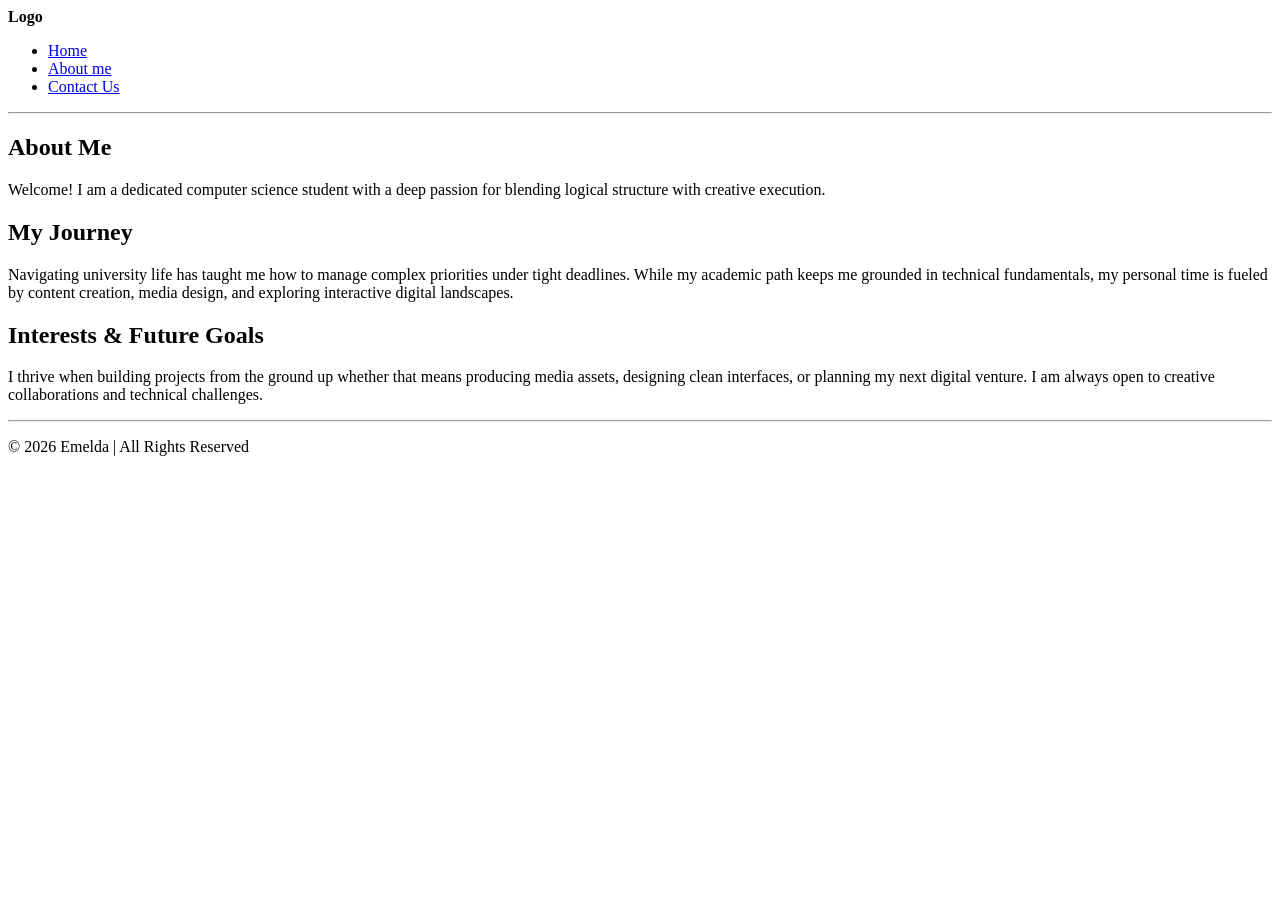
==== about.html @ 17fca181 "Merge GitHub repository files with local portfolio files" ====
<!DOCTYPE html>
<html lang="en">
<head>
    <meta charset="UTF-8">
    <meta name="viewport" content="width=device-width, initial-scale=1.0">
    <title>About Me</title>
</head>
<body>

    <header>
        <div><strong>Logo</strong></div>
        <nav>
            <ul>
                <li><a href="index.html">Home</a></li>
                <li><a href="about.html">About me</a></li>
                <li><a href="contact.html">Contact Us</a></li>
            </ul>
        </nav>
    </header>
    <hr>

    <main>
        <section>
            <h1>About Me</h1>
            <p>Welcome! I am a dedicated computer science student with a deep passion for blending logical structure with creative execution.</p>
            <h2>My Journey</h2>
            <p>Navigating university life has taught me how to manage complex priorities under tight deadlines. While my academic path keeps me grounded in technical fundamentals, my personal time is fueled by content creation, media design, and exploring interactive digital landscapes.</p>
            <h2>Interests & Future Goals</h2>
            <p>I thrive when building projects from the ground up whether that means producing media assets, designing clean interfaces, or planning my next digital venture. I am always open to creative collaborations and technical challenges.</p>
        </section>
    </main>

    <hr>
    <footer>
        <p>© 2026 Emelda | All Rights Reserved</p>
    </footer>

</body>
</html>
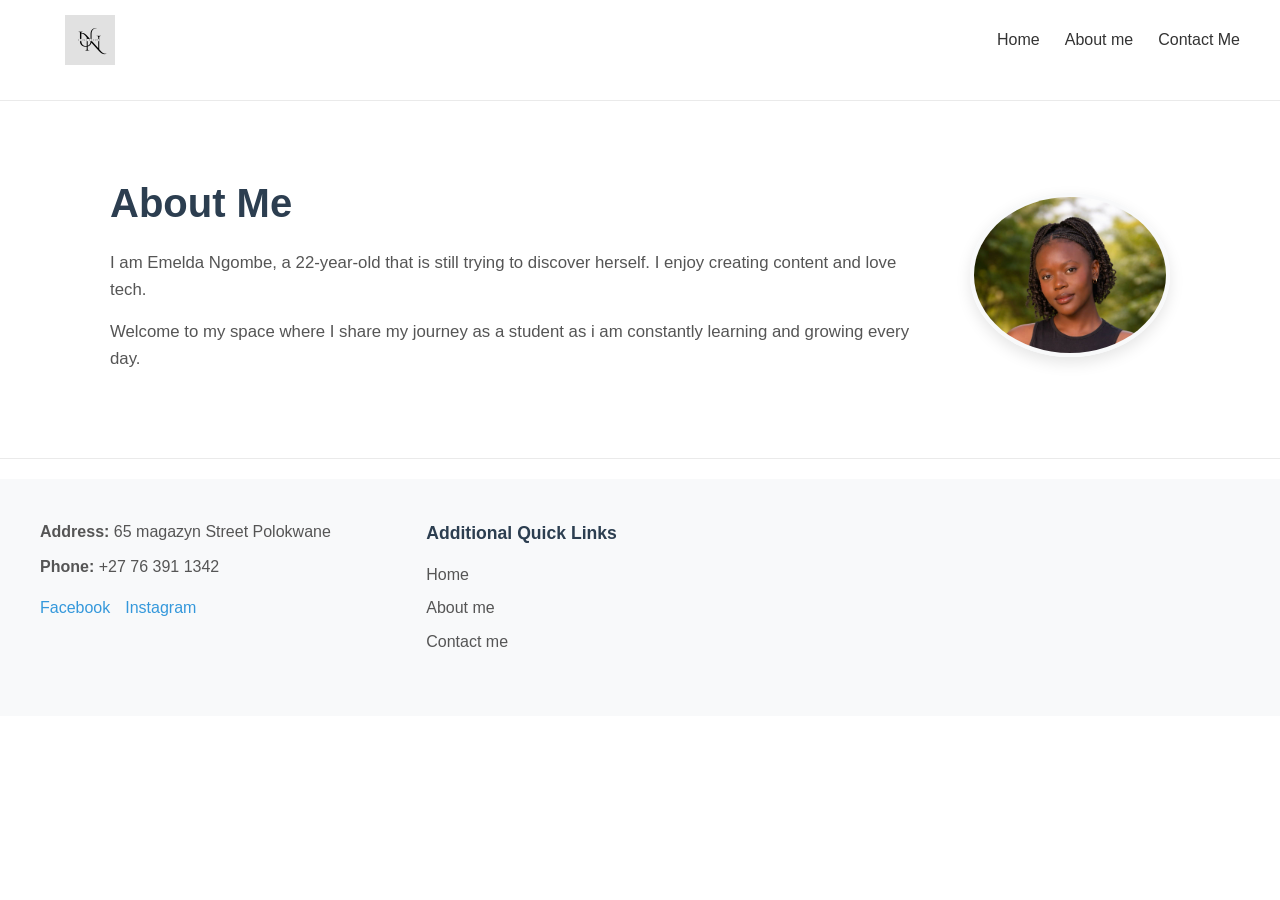
==== commit 3a4934d8: "Update HTML pages" ====
--- a/about.html
+++ b/about.html
@@ -4,36 +4,70 @@
     <meta charset="UTF-8">
     <meta name="viewport" content="width=device-width, initial-scale=1.0">
     <title>About Me</title>
+    <link rel="stylesheet" href="style.css">
 </head>
-<body>
-
+<body>  
     <header>
-        <div><strong>Logo</strong></div>
+        <div class="logo-container">
+            <img src="logo.jpeg" alt="Logo" width="100">
+        </div>
         <nav>
             <ul>
                 <li><a href="index.html">Home</a></li>
                 <li><a href="about.html">About me</a></li>
-                <li><a href="contact.html">Contact Us</a></li>
+                <li><a href="contact.html">Contact Me</a></li>
             </ul>
         </nav>
     </header>
+
     <hr>
+    
+    <main>
+        <section id="profile-bio">
+            <div class="bio-text">
+                <h1>About Me</h1>
+                <p>I am Emelda Ngombe, a 22-year-old that is still trying to discover herself. I enjoy creating content and love tech.</p>
+                <p>Welcome to my space where I share my journey as a student as i am constantly learning and growing every day.</p>
+            </div>
 
-    <main>
-        <section>
-            <h1>About Me</h1>
-            <p>Welcome! I am a dedicated computer science student with a deep passion for blending logical structure with creative execution.</p>
-            <h2>My Journey</h2>
-            <p>Navigating university life has taught me how to manage complex priorities under tight deadlines. While my academic path keeps me grounded in technical fundamentals, my personal time is fueled by content creation, media design, and exploring interactive digital landscapes.</p>
-            <h2>Interests & Future Goals</h2>
-            <p>I thrive when building projects from the ground up whether that means producing media assets, designing clean interfaces, or planning my next digital venture. I am always open to creative collaborations and technical challenges.</p>
+            <div class="bio-image">
+                <img src="image.jpeg" alt="Emelda's Profile Photo" width="200" style="border-radius: 50%;">
+            </div>
         </section>
     </main>
 
     <hr>
+
     <footer>
-        <p>© 2026 Emelda | All Rights Reserved</p>
+        <div class="footer-left">
+            <p><strong>Address:</strong> 65 magazyn Street Polokwane </p>
+            <p><strong>Phone:</strong> +27 76 391 1342</p>
+            
+            <div class="social-links">
+                <a href="https://www.facebook.com/share/1BrZoAWeCa/?mibextid=wwXIfr" target="_blank">facebook</a>
+                <a href="https://www.instagram.com/uya_maa?igsh=c2dmeGdsbWNieHA1&utm_source=qr" target="_blank">instagram</a>
+            </div>
+        </div>
+
+        <div class="footer-center">
+            <h3>Additional Quick Links</h3>
+            <ul>
+                <li><a href="index.html">Home</a></li>
+                <li><a href="about.html">About me</a></li>
+                <li><a href="contact.html">Contact me</a></li>
+            </ul>
+        </div>
+
+        <div class="footer-right">
+            <iframe 
+                src="https://www.google.com/maps/embed?pb=!1m18!1m12!1m3!1d3594.1444445839423!2d28.1610444!3d-25.7323114!2m3!1f0!2f0!3f0!3m2!1i1024!2i768!4f13.1!3m3!1m2!1s0x0%3A0x0!2zMjXCsDQzJzU2LjMiUyAyOMKwMDknMzkuOCJF!5e0!3m2!1sen!2sza!4v1640000000000!5m2!1sen!2sza" 
+                width="300" 
+                height="150" 
+                style="border:0;" 
+                allowfullscreen="" 
+                loading="lazy">
+            </iframe>
+        </div>
     </footer>
-
 </body>
 </html>
--- a/style.css
+++ b/style.css
@@ -0,0 +1,225 @@
+
+:root {
+    --primary-color: #2c3e50;
+    --accent-color: #3498db;
+    --text-dark: #333333;
+    --bg-light: #f8f9fa;
+    --white: #ffffff;
+    --border-radius: 8px;
+    --transition: all 0.3s ease;
+}
+
+* {
+    margin: 0;
+    padding: 0;
+    box-sizing: border-box;
+}
+
+html {
+    scroll-behavior: smooth;
+    font-family: 'Segoe UI', Tahoma, Geneva, Verdana, sans-serif;
+    color: var(--text-dark);
+}
+
+body {
+    background-color: var(--white);
+    line-height: 1.6;
+}
+
+
+main {
+    max-width: 1100px;
+    margin: 0 auto;
+    padding: 20px;
+}
+
+
+hr {
+    border: 0;
+    height: 1px;
+    background: #eaeaea;
+    margin: 20px 0;
+}
+
+
+header {
+    display: flex;
+    justify-content: space-between;
+    align-items: center;
+    padding: 15px 40px;
+    background-color: var(--white);
+    position: sticky;
+    top: 0;
+    z-index: 1000;
+}
+
+.logo-container img {
+    display: block;
+    max-height: 50px;
+    object-fit: contain;
+}
+
+nav ul {
+    display: flex;
+    list-style: none;
+    gap: 25px;
+}
+
+nav ul li a {
+    text-decoration: none;
+    color: var(--text-dark);
+    font-weight: 500;
+    transition: var(--transition);
+}
+
+nav ul li a:hover {
+    color: var(--accent-color);
+}
+
+
+#hero-showcase {
+    margin: 20px 0;
+}
+
+.video-container {
+    width: 100%;
+    border: 1px solid #ddd;
+    border-radius: var(--border-radius);
+    overflow: hidden;
+    background-color: #000;
+    box-shadow: 0 4px 10px rgba(0,0,0,0.05);
+}
+
+.video-container video {
+    display: block;
+    aspect-ratio: 16 / 9;
+    object-fit: cover;
+}
+
+
+#profile-bio {
+    display: flex;
+    align-items: center;
+    justify-content: space-between;
+    gap: 40px;
+    padding: 30px 0;
+}
+
+.bio-text {
+    flex: 1;
+}
+
+.bio-text h1 {
+    font-size: 2.5rem;
+    margin-bottom: 15px;
+    color: var(--primary-color);
+}
+
+.bio-text p {
+    margin-bottom: 15px;
+    color: #555;
+    font-size: 1.05rem;
+}
+
+.bio-image {
+    flex-shrink: 0;
+}
+
+.bio-image img {
+    object-fit: cover;
+    border: 4px solid var(--bg-light);
+    box-shadow: 0 6px 15px rgba(0,0,0,0.1);
+}
+
+
+footer {
+    background-color: var(--bg-light);
+    padding: 40px;
+    display: grid;
+    grid-template-columns: 1fr 1fr 1.2fr;
+    gap: 30px;
+}
+
+footer h3 {
+    margin-bottom: 15px;
+    color: var(--primary-color);
+    font-size: 1.1rem;
+}
+
+.footer-left p {
+    margin-bottom: 10px;
+    color: #555;
+}
+
+.social-links {
+    display: flex;
+    gap: 15px;
+    margin-top: 15px;
+}
+
+.social-links a {
+    text-decoration: none;
+    color: var(--accent-color);
+    text-transform: capitalize;
+    font-weight: 500;
+    transition: var(--transition);
+}
+
+.social-links a:hover {
+    color: var(--primary-color);
+    letter-spacing: 0.5px;
+}
+
+.footer-center ul {
+    list-style: none;
+}
+
+.footer-center ul li {
+    margin-bottom: 8px;
+}
+
+.footer-center ul li a {
+    text-decoration: none;
+    color: #555;
+    transition: var(--transition);
+}
+
+.footer-center ul li a:hover {
+    color: var(--accent-color);
+    padding-left: 4px;
+}
+
+.footer-right iframe {
+    width: 100%;
+    border-radius: var(--border-radius);
+    border: 1px solid #ddd;
+}
+
+
+@media (max-width: 768px) {
+    header {
+        flex-direction: column;
+        gap: 15px;
+        padding: 15px 20px;
+    }
+
+    nav ul {
+        gap: 15px;
+    }
+
+    #profile-bio {
+        flex-direction: column-reverse; 
+        text-align: center;
+        gap: 30px;
+    }
+
+    footer {
+        grid-template-columns: 1fr; 
+        text-align: center;
+        gap: 25px;
+    }
+
+    .social-links {
+        justify-content: center;
+    }
+}
